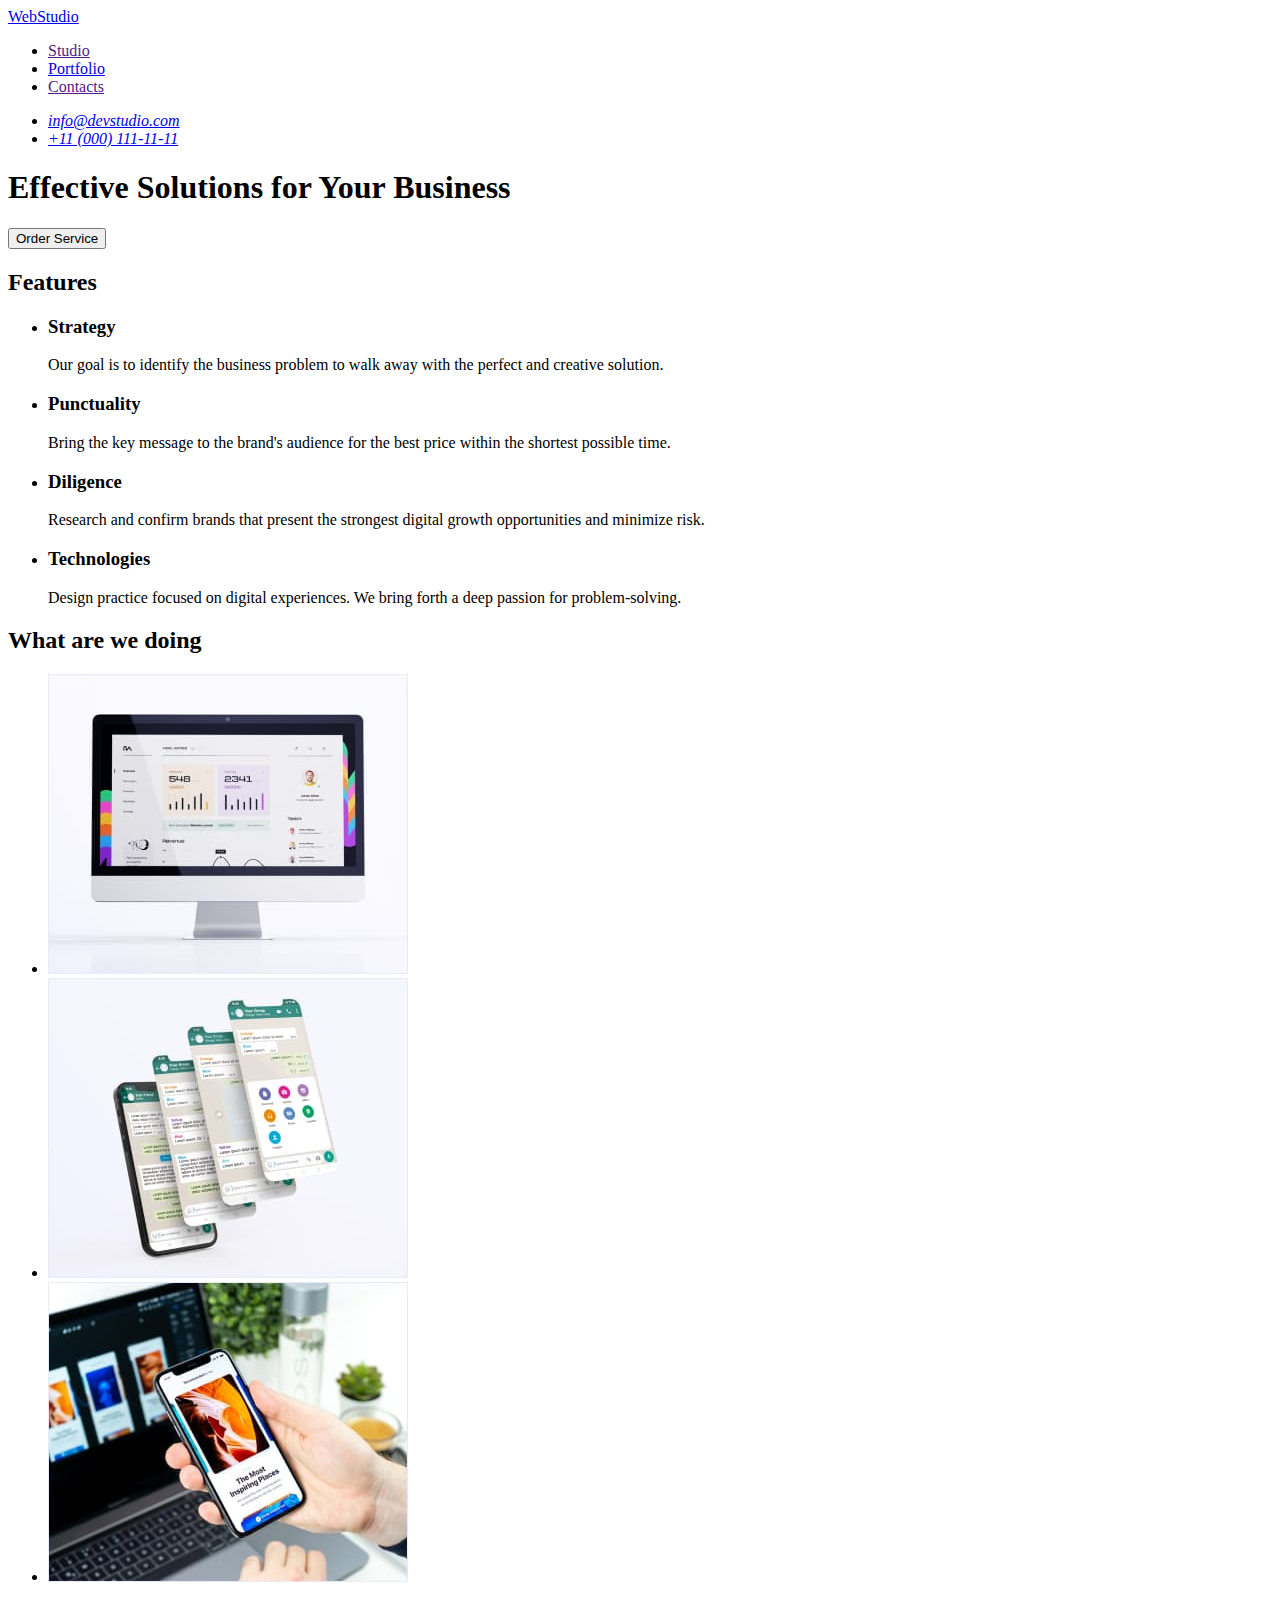
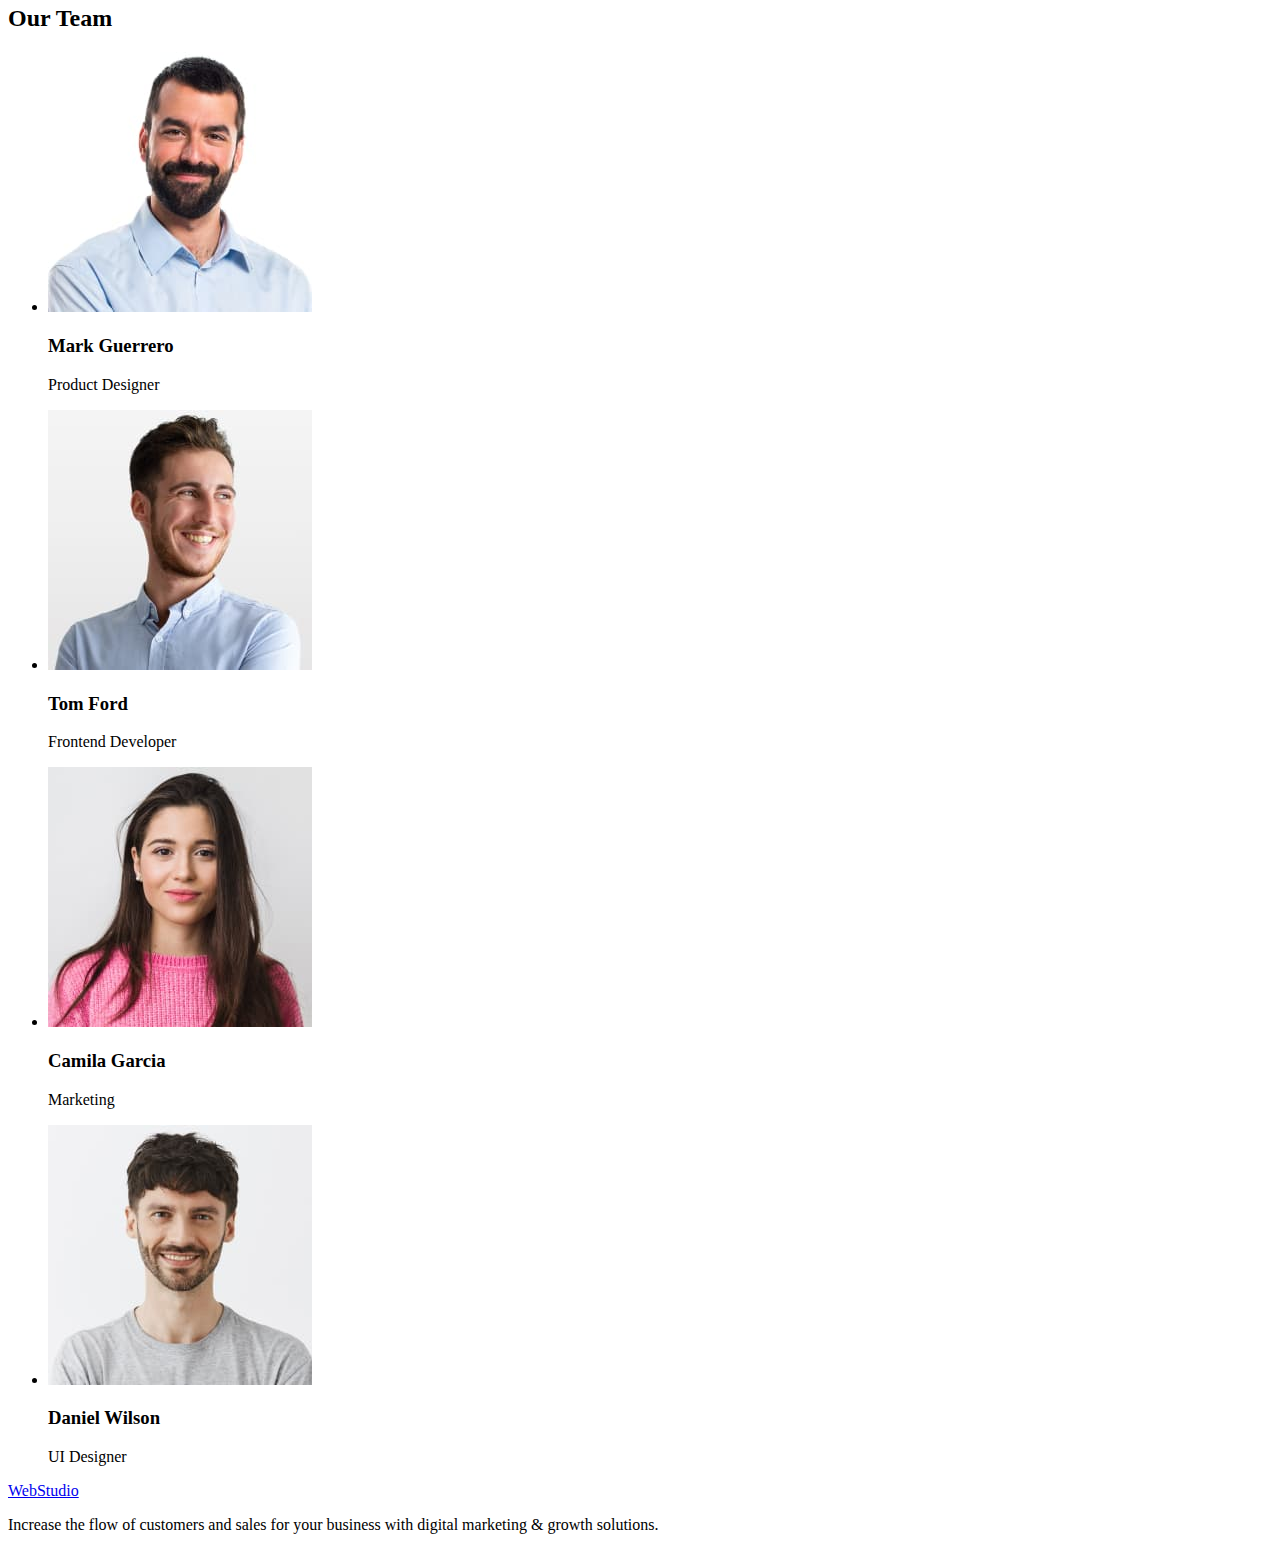
==== index.html @ b250d815 "init proj" ====
<!DOCTYPE html>
<html lang="en">
  <head>
    <meta charset="UTF-8" />
    <meta http-equiv="X-UA-Compatible" content="IE=edge" />
    <meta name="viewport" content="width=device-width, initial-scale=1.0" />
    <title>WebStudio</title>
  </head>

  <body>
    <!-- HEADER -->
    <header>
      <nav>
        <a href="./index.html">WebStudio</a>
        <ul>
          <li><a href="">Studio</a></li>
          <li><a href="/portfolio.html">Portfolio</a></li>
          <li><a href="">Contacts</a></li>
        </ul>
      </nav>
      <address>
        <ul>
          <li>
            <a href="mailto:info@devstudio.com">info@devstudio.com</a>
          </li>
          <li>
            <a href="tel:+110001111111">+11 (000) 111-11-11</a>
          </li>
        </ul>
      </address>
    </header>

    <!-- MAIN -->

    <main>
      <!-- Hero -->

      <section>
        <h1>Effective Solutions for Your Business</h1>
        <button type="button">Order Service</button>
      </section>

      <!-- Features -->

      <section>
        <h2>Features</h2>
        <ul>
          <li>
            <h3>Strategy</h3>
            <p>
              Our goal is to identify the business problem to walk away with the
              perfect and creative solution.
            </p>
          </li>
          <li>
            <h3>Punctuality</h3>
            <p>
              Bring the key message to the brand's audience for the best price
              within the shortest possible time.
            </p>
          </li>
          <li>
            <h3>Diligence</h3>
            <p>
              Research and confirm brands that present the strongest digital
              growth opportunities and minimize risk.
            </p>
          </li>
          <li>
            <h3>Technologies</h3>
            <p>
              Design practice focused on digital experiences. We bring forth a
              deep passion for problem-solving.
            </p>
          </li>
        </ul>
      </section>

      <!-- Duties -->

      <section>
        <h2>What are we doing</h2>
        <ul>
          <li>
            <img src="./images/duties/duty1.jpg" alt="duty 1" width="360" />
          </li>
          <li>
            <img src="./images/duties/duty2.jpg" alt="duty 2" width="360" />
          </li>
          <li>
            <img src="./images/duties/duty3.jpg" alt="duty 3" width="360" />
          </li>
        </ul>
      </section>

      <!-- Our team -->

      <section>
        <h2>Our Team</h2>
        <ul>
          <li>
            <img
              src="./images/team/team1.jpg"
              alt="Mark Guerrero"
              width="264" />
            <h3>Mark Guerrero</h3>
            <p>Product Designer</p>
          </li>
          <li>
            <img src="./images/team/team2.jpg" alt="Tom Ford" width="264" />
            <h3>Tom Ford</h3>
            <p>Frontend Developer</p>
          </li>
          <li>
            <img
              src="./images/team/team3.jpg"
              alt="Camila Garcia"
              width="264" />
            <h3>Camila Garcia</h3>
            <p>Marketing</p>
          </li>
          <li>
            <img
              src="./images/team/team4.jpg"
              alt="Daniel Wilson"
              width="264" />
            <h3>Daniel Wilson</h3>
            <p>UI Designer</p>
          </li>
        </ul>
      </section>
    </main>

    <!-- Footer -->

    <footer>
      <a href="./index.html">WebStudio</a>
      <p>
        Increase the flow of customers and sales for your business with digital
        marketing & growth solutions.
      </p>
    </footer>
  </body>
</html>
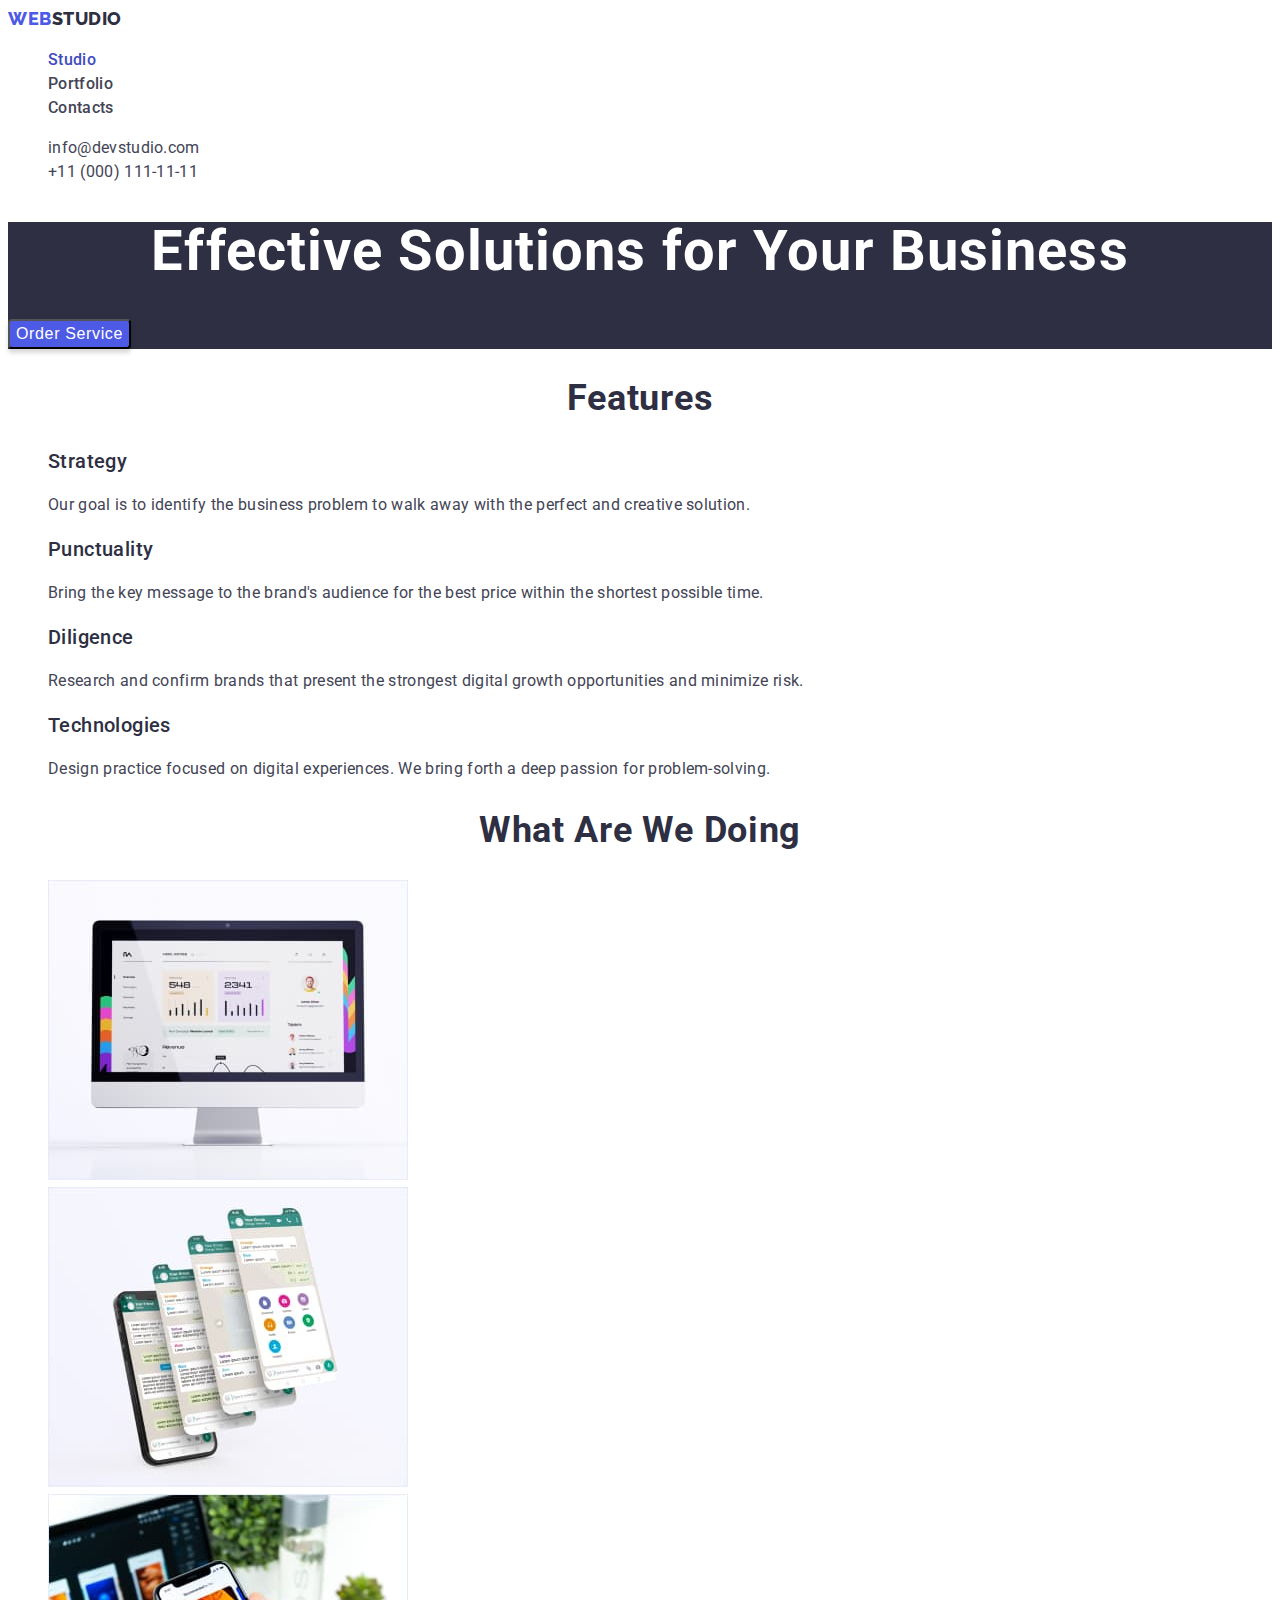
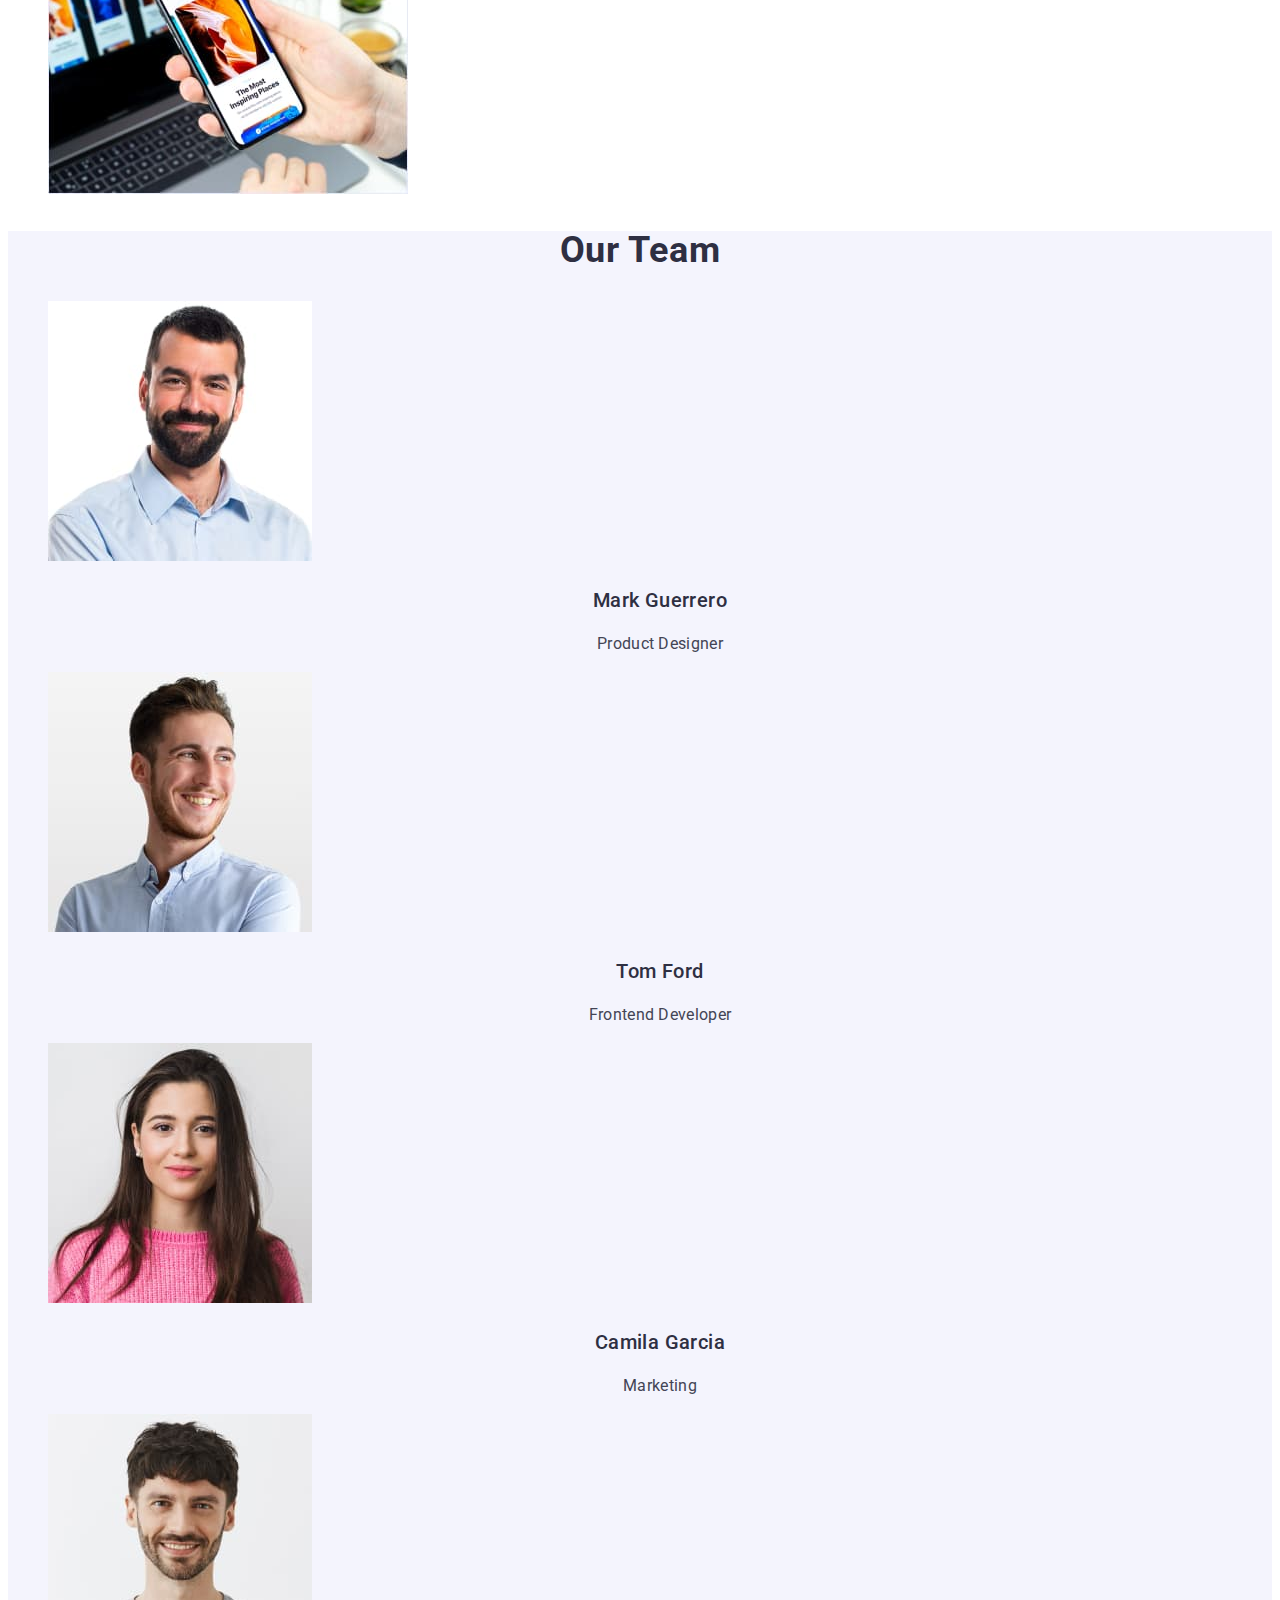
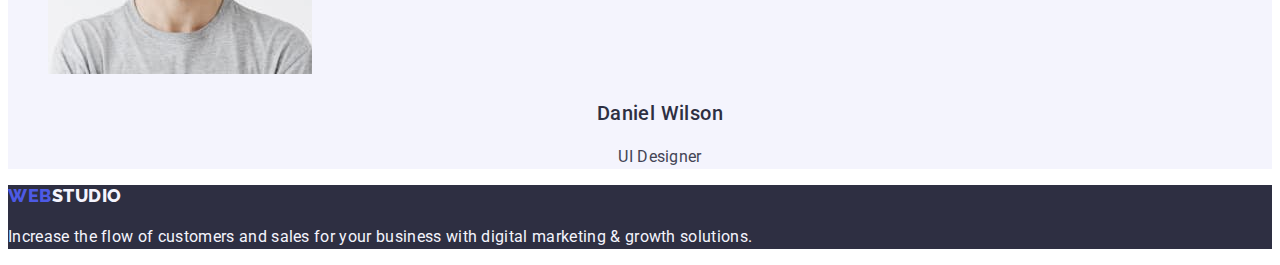
==== commit 04ddd8a9: "added classes and styles" ====
--- a/index.html
+++ b/index.html
@@ -4,27 +4,51 @@
     <meta charset="UTF-8" />
     <meta http-equiv="X-UA-Compatible" content="IE=edge" />
     <meta name="viewport" content="width=device-width, initial-scale=1.0" />
+    <link rel="preconnect" href="https://fonts.googleapis.com" />
+    <link rel="preconnect" href="https://fonts.gstatic.com" crossorigin />
+    <link
+      rel="stylesheet"
+      href="https://cdnjs.cloudflare.com/ajax/libs/modern-normalize/2.0.0/modern-normalize.min.css"
+      integrity="sha512-4xo8blKMVCiXpTaLzQSLSw3KFOVPWhm/TRtuPVc4WG6kUgjH6J03IBuG7JZPkcWMxJ5huwaBpOpnwYElP/m6wg=="
+      crossorigin="anonymous"
+      referrerpolicy="no-referrer" />
+    <link
+      href="https://fonts.googleapis.com/css2?family=Raleway:wght@800&family=Roboto:wght@400;500;700&display=swap"
+      rel="stylesheet" />
+    <link rel="stylesheet" href="./css/styles.css" />
     <title>WebStudio</title>
   </head>
 
   <body>
     <!-- HEADER -->
-    <header>
-      <nav>
-        <a href="./index.html">WebStudio</a>
-        <ul>
-          <li><a href="">Studio</a></li>
-          <li><a href="/portfolio.html">Portfolio</a></li>
-          <li><a href="">Contacts</a></li>
+    <header class="header">
+      <nav class="nav">
+        <a class="logo logo_header" href="./index.html"
+          ><span class="logo-accent">Web</span>Studio</a
+        >
+        <ul class="nav-list">
+          <li class="nav-list_item">
+            <a class="nav-list_link active" href="./index.html">Studio</a>
+          </li>
+          <li class="nav-list_item">
+            <a class="nav-list_link" href="./portfolio.html">Portfolio</a>
+          </li>
+          <li class="nav-list_item">
+            <a class="nav-list_link" href="">Contacts</a>
+          </li>
         </ul>
       </nav>
-      <address>
-        <ul>
-          <li>
-            <a href="mailto:info@devstudio.com">info@devstudio.com</a>
+      <address class="address">
+        <ul class="adddres-list">
+          <li class="addres-item">
+            <a class="address-link" href="mailto:info@devstudio.com"
+              >info@devstudio.com</a
+            >
           </li>
-          <li>
-            <a href="tel:+110001111111">+11 (000) 111-11-11</a>
+          <li class="addres-item">
+            <a class="address-link" href="tel:+110001111111"
+              >+11 (000) 111-11-11</a
+            >
           </li>
         </ul>
       </address>
@@ -35,40 +59,40 @@
     <main>
       <!-- Hero -->
 
-      <section>
-        <h1>Effective Solutions for Your Business</h1>
-        <button type="button">Order Service</button>
+      <section class="section hero">
+        <h1 class="hero-title">Effective Solutions for Your Business</h1>
+        <button class="btn hero-btn" type="button">Order Service</button>
       </section>
 
       <!-- Features -->
 
-      <section>
-        <h2>Features</h2>
-        <ul>
-          <li>
-            <h3>Strategy</h3>
-            <p>
+      <section class="section features">
+        <h2 class="section-title features-title">Features</h2>
+        <ul class="features-list">
+          <li class="features-item">
+            <h3 class="features-subtitle">Strategy</h3>
+            <p class="features-desc">
               Our goal is to identify the business problem to walk away with the
               perfect and creative solution.
             </p>
           </li>
-          <li>
-            <h3>Punctuality</h3>
-            <p>
+          <li class="features-item">
+            <h3 class="features-subtitle">Punctuality</h3>
+            <p class="features-desc">
               Bring the key message to the brand's audience for the best price
               within the shortest possible time.
             </p>
           </li>
-          <li>
-            <h3>Diligence</h3>
-            <p>
+          <li class="features-item">
+            <h3 class="features-subtitle">Diligence</h3>
+            <p class="features-desc">
               Research and confirm brands that present the strongest digital
               growth opportunities and minimize risk.
             </p>
           </li>
-          <li>
-            <h3>Technologies</h3>
-            <p>
+          <li class="features-item">
+            <h3 class="features-subtitle">Technologies</h3>
+            <p class="features-desc">
               Design practice focused on digital experiences. We bring forth a
               deep passion for problem-solving.
             </p>
@@ -78,54 +102,73 @@
 
       <!-- Duties -->
 
-      <section>
-        <h2>What are we doing</h2>
-        <ul>
-          <li>
-            <img src="./images/duties/duty1.jpg" alt="duty 1" width="360" />
+      <section class="section duties">
+        <h2 class="section-title">What are we doing</h2>
+        <ul class="duties-list">
+          <li class="duties-item">
+            <img
+              class="duties-img"
+              src="./images/duties/duty1.jpg"
+              alt="duty 1"
+              width="360" />
           </li>
-          <li>
-            <img src="./images/duties/duty2.jpg" alt="duty 2" width="360" />
+          <li class="duties-item">
+            <img
+              class="duties-img"
+              src="./images/duties/duty2.jpg"
+              alt="duty 2"
+              width="360" />
           </li>
-          <li>
-            <img src="./images/duties/duty3.jpg" alt="duty 3" width="360" />
+          <li class="duties-item">
+            <img
+              class="duties-img"
+              src="./images/duties/duty3.jpg"
+              alt="duty 3"
+              width="360" />
           </li>
         </ul>
       </section>
 
       <!-- Our team -->
 
-      <section>
-        <h2>Our Team</h2>
-        <ul>
-          <li>
+      <section class="section team">
+        <h2 class="section-title">Our Team</h2>
+        <ul class="team-list">
+          <li class="team-item">
             <img
+              class="team-avatar"
               src="./images/team/team1.jpg"
               alt="Mark Guerrero"
               width="264" />
-            <h3>Mark Guerrero</h3>
-            <p>Product Designer</p>
+            <h3 class="team-name">Mark Guerrero</h3>
+            <p class="team-position">Product Designer</p>
           </li>
-          <li>
-            <img src="./images/team/team2.jpg" alt="Tom Ford" width="264" />
-            <h3>Tom Ford</h3>
-            <p>Frontend Developer</p>
+          <li class="team-item">
+            <img
+              class="team-avatar"
+              src="./images/team/team2.jpg"
+              alt="Tom Ford"
+              width="264" />
+            <h3 class="team-name">Tom Ford</h3>
+            <p class="team-position">Frontend Developer</p>
           </li>
-          <li>
+          <li class="team-item">
             <img
+              class="team-avatar"
               src="./images/team/team3.jpg"
               alt="Camila Garcia"
               width="264" />
-            <h3>Camila Garcia</h3>
-            <p>Marketing</p>
+            <h3 class="team-name">Camila Garcia</h3>
+            <p class="team-position">Marketing</p>
           </li>
-          <li>
+          <li class="team-item">
             <img
+              class="team-avatar"
               src="./images/team/team4.jpg"
               alt="Daniel Wilson"
               width="264" />
-            <h3>Daniel Wilson</h3>
-            <p>UI Designer</p>
+            <h3 class="team-name">Daniel Wilson</h3>
+            <p class="team-position">UI Designer</p>
           </li>
         </ul>
       </section>
@@ -133,9 +176,11 @@
 
     <!-- Footer -->
 
-    <footer>
-      <a href="./index.html">WebStudio</a>
-      <p>
+    <footer class="footer">
+      <a class="logo logo_footer" href="./index.html"
+        ><span class="logo-accent">Web</span>Studio</a
+      >
+      <p class="footer-slogan">
         Increase the flow of customers and sales for your business with digital
         marketing & growth solutions.
       </p>
--- a/css/styles.css
+++ b/css/styles.css
@@ -0,0 +1,241 @@
+:root {
+  --accent: #4d5ae5;
+  --white: #ffffff;
+  --navyblue: #2e2f42;
+  --slate: #434455;
+  --cloud: #f4f4fd;
+  --ocean: #404bbf;
+}
+
+/* * Global */
+
+body {
+  font-family: "Roboto", sans-serif;
+  color: var(--slate);
+  font-size: 16px;
+  font-style: normal;
+  font-weight: 400;
+  line-height: 1.5;
+  letter-spacing: 0.32px;
+}
+
+a {
+  text-decoration: none;
+  color: inherit;
+}
+
+ul {
+  list-style-type: none;
+}
+
+button {
+  cursor: pointer;
+  padding: -5px;
+}
+
+address {
+  font-style: normal;
+}
+
+.logo {
+  font-family: "Raleway", sans-serif;
+  font-size: 18px;
+  font-weight: 800;
+  line-height: 1.17;
+  letter-spacing: 0.54px;
+  text-transform: uppercase;
+}
+
+.logo-accent {
+  color: var(--accent);
+}
+
+.section {
+}
+
+.section-title {
+  color: var(--navyblue);
+  text-align: center;
+  font-size: 36px;
+  font-weight: 700;
+  line-height: 1.11;
+  letter-spacing: 0.72px;
+  text-transform: capitalize;
+}
+
+/* * Header */
+
+.header {
+  background-color: var(--white);
+}
+.nav {
+}
+.logo_header {
+  color: var(--navyblue);
+}
+.nav-list {
+}
+.nav-list_item {
+}
+.nav-list_link {
+  font-size: 16px;
+  font-weight: 500;
+  line-height: 1.5;
+  letter-spacing: 0.32px;
+}
+.nav-list_link.active {
+  color: var(--ocean);
+}
+
+.address {
+}
+.adddres-list {
+}
+.addres-item {
+}
+.address-link {
+  font-size: 16px;
+  line-height: 1.5;
+  letter-spacing: 0.32px;
+}
+
+/* * Hero section */
+
+.hero {
+  background-color: var(--navyblue);
+}
+
+.hero-title {
+  color: var(--white);
+  text-align: center;
+  font-size: 56px;
+  font-style: normal;
+  font-weight: 700;
+  line-height: 1.07;
+  letter-spacing: 1.12px;
+}
+
+.hero-btn {
+  border-radius: 4px;
+  background: var(--accent);
+  box-shadow: 0px 4px 4px 0px rgba(0, 0, 0, 0.15);
+  color: var(--white);
+  font-size: 16px;
+  font-weight: 500;
+  line-height: 1.5;
+  letter-spacing: 0.64px;
+}
+.hero-btn:hover,
+.hero-btn:focus {
+  background: var(--ocean);
+}
+
+/* Features */
+.features {
+  background-color: var(--white);
+}
+.features-title {
+}
+.features-list {
+}
+.features-item {
+}
+.features-subtitle {
+  color: var(--navyblue);
+  font-size: 20px;
+  font-weight: 500;
+  line-height: 1.2;
+  letter-spacing: 0.4px;
+}
+.features-desc {
+  color: var(--slate);
+}
+
+/* * Duties */
+
+.duties {
+  background-color: var(--white);
+}
+.section-title {
+}
+.duties-list {
+}
+.duties-item {
+}
+.duties-img {
+}
+
+/* * Our team */
+
+.team {
+  background: var(--cloud);
+}
+.team-list {
+}
+.team-item {
+}
+.team-avatar {
+}
+
+.team-name {
+  color: var(--navyblue);
+  text-align: center;
+  font-size: 20px;
+  font-weight: 500;
+  line-height: 1.2;
+  letter-spacing: 0.4px;
+}
+
+.team-position {
+  color: var(--slate);
+  text-align: center;
+  font-size: 16px;
+  line-height: 1.5;
+  letter-spacing: 0.32px;
+}
+
+/* * Portfolio */
+.filter-btn {
+  line-height: 1.63;
+  font-weight: 500;
+  color: var(--accent);
+  letter-spacing: 0.03em;
+  background-color: var(--cloud);
+}
+.filter-btn.active {
+  background: var(--ocean);
+  color: var(--white);
+}
+
+.portfolio-link {
+}
+
+.portfolio-subtitle {
+  font-size: 18px;
+  line-height: 2;
+  color: var(--secondary-title-color);
+}
+
+.portfolio-content {
+  font-size: 16px;
+  color: var(--primery-color);
+  line-height: 1.88;
+}
+.address-city:hover,
+.address-city:focus,
+.address-contact:hover,
+.address-contact:focus {
+  color: var(--hover-main-color);
+}
+
+/* * Footer  */
+.footer {
+  background: var(--navyblue);
+}
+.logo_footer {
+  color: var(--cloud);
+}
+
+.footer-slogan {
+  color: var(--cloud);
+}
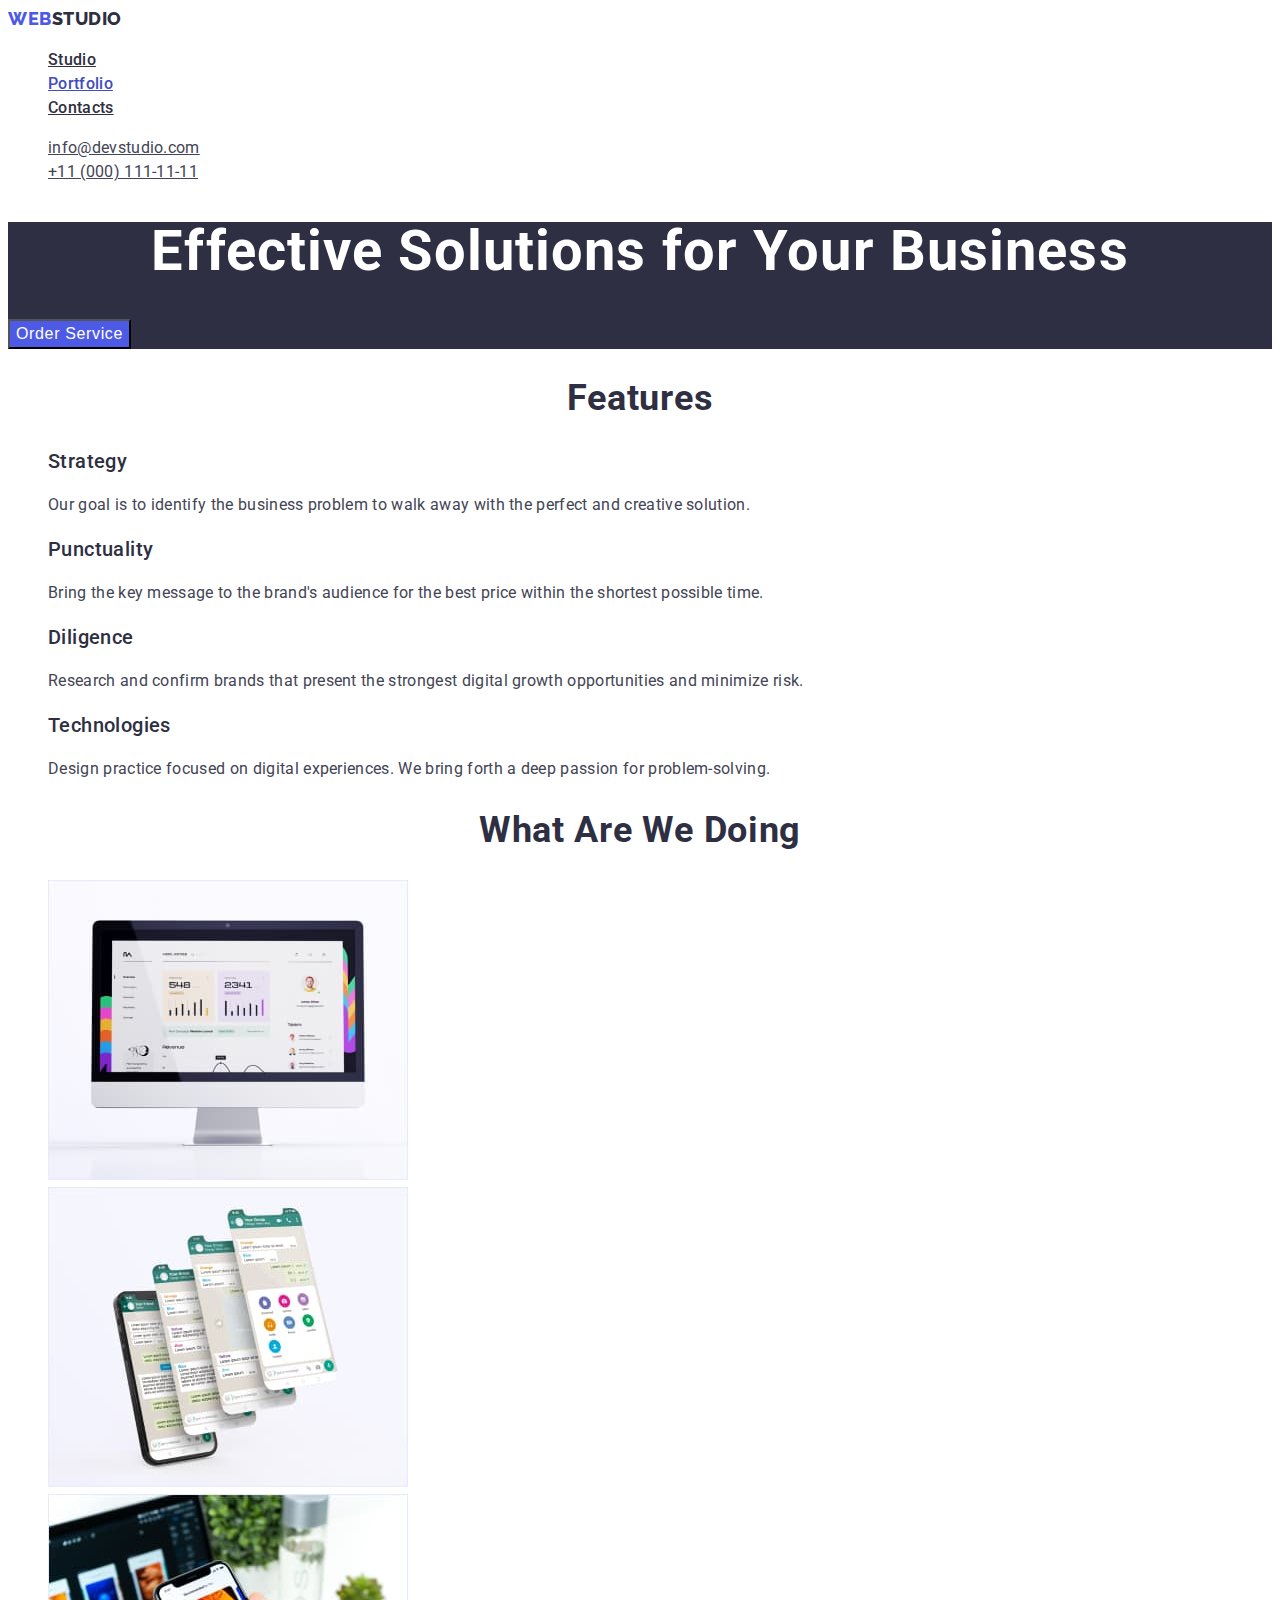
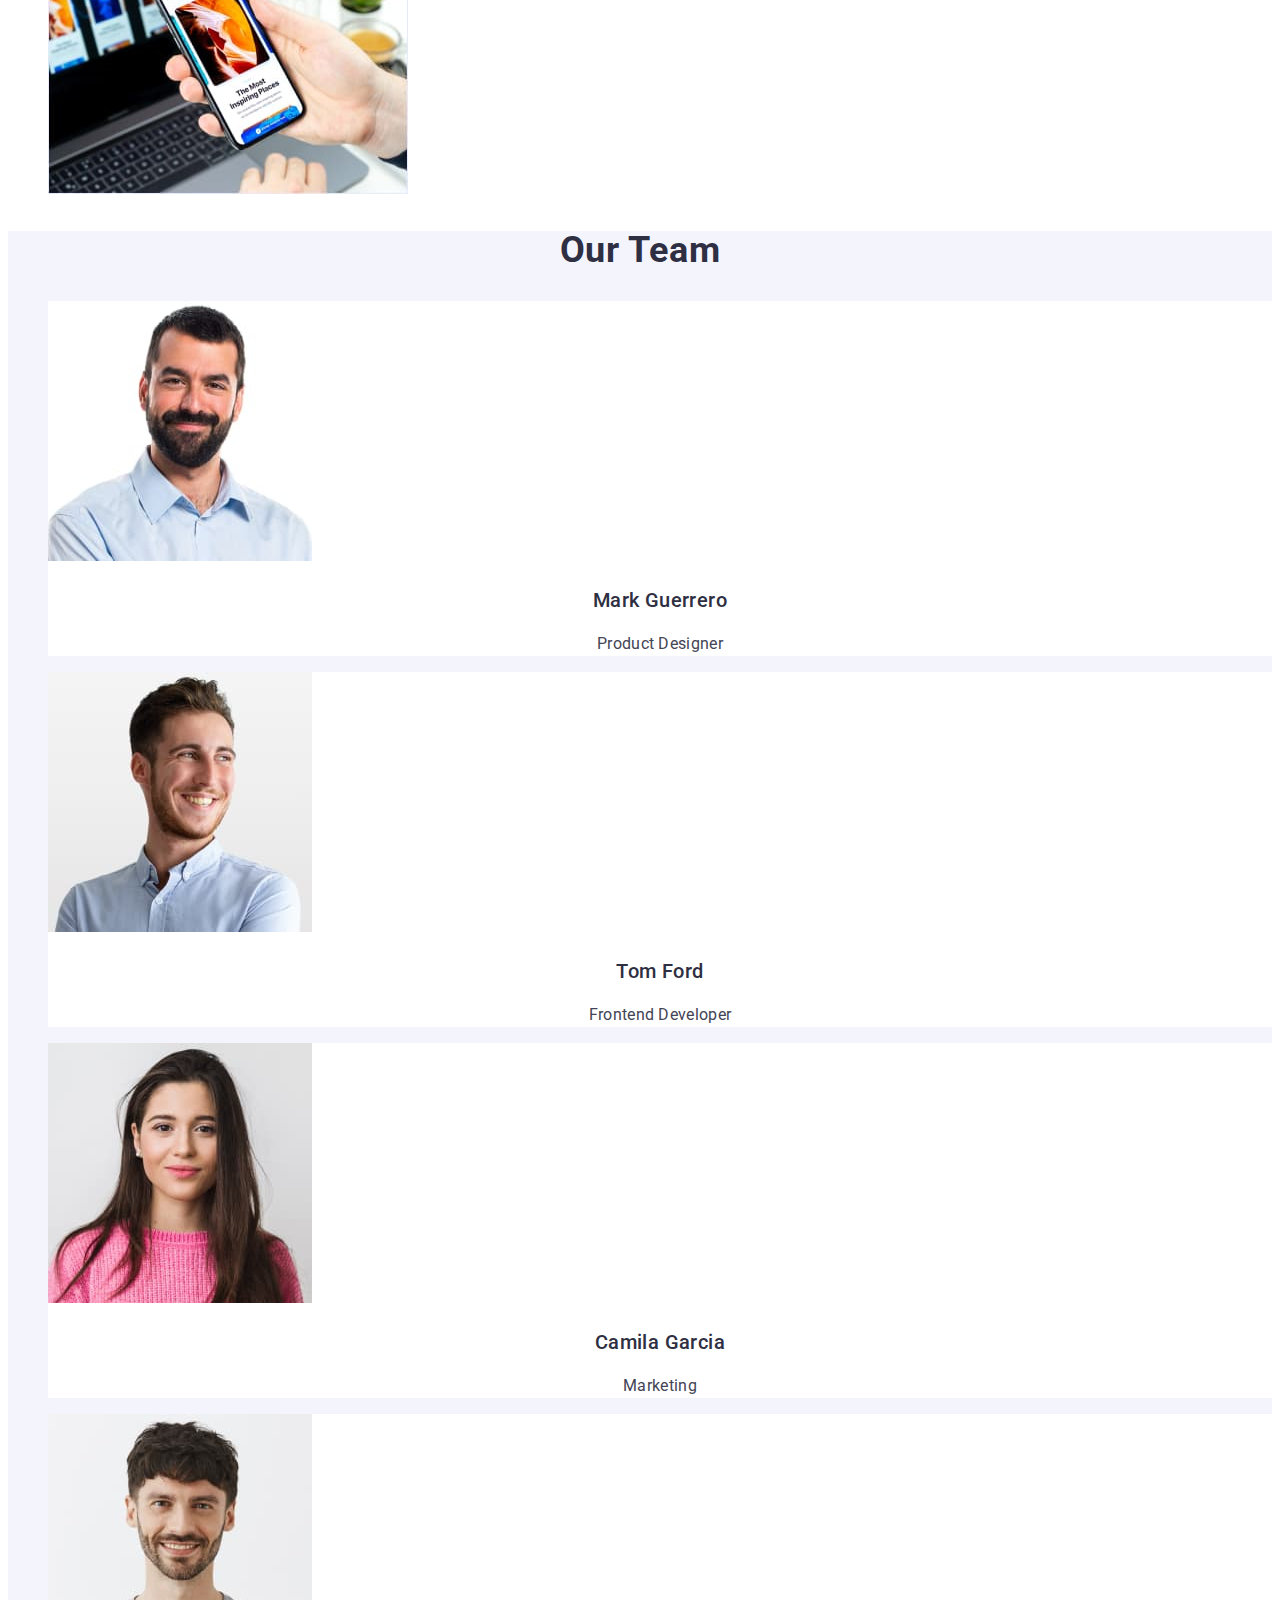
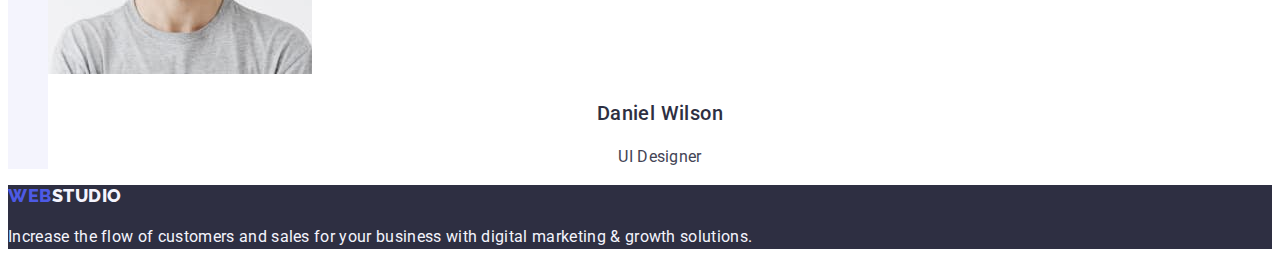
==== commit 0cc147af: "fixed" ====
--- a/index.html
+++ b/index.html
@@ -21,17 +21,20 @@
 
   <body>
     <!-- HEADER -->
+
     <header class="header">
       <nav class="nav">
-        <a class="logo logo_header" href="./index.html"
-          ><span class="logo-accent">Web</span>Studio</a
+        <a class="logo link" href="./index.html"
+          >Web<span class="logo_header">Studio</span></a
         >
-        <ul class="nav-list">
+        <ul class="list nav-list">
           <li class="nav-list_item">
-            <a class="nav-list_link active" href="./index.html">Studio</a>
+            <a class="nav-list_link" href="./index.html">Studio</a>
           </li>
           <li class="nav-list_item">
-            <a class="nav-list_link" href="./portfolio.html">Portfolio</a>
+            <a class="nav-list_link active" href="./portfolio.html"
+              >Portfolio</a
+            >
           </li>
           <li class="nav-list_item">
             <a class="nav-list_link" href="">Contacts</a>
@@ -39,16 +42,16 @@
         </ul>
       </nav>
       <address class="address">
-        <ul class="adddres-list">
+        <ul class="list adddres-list">
           <li class="addres-item">
-            <a class="address-link" href="mailto:info@devstudio.com"
-              >info@devstudio.com</a
-            >
+            <a class="address-link" href="mailto:info@devstudio.com">
+              info@devstudio.com
+            </a>
           </li>
           <li class="addres-item">
-            <a class="address-link" href="tel:+110001111111"
-              >+11 (000) 111-11-11</a
-            >
+            <a class="address-link" href="tel:+110001111111">
+              +11 (000) 111-11-11
+            </a>
           </li>
         </ul>
       </address>
@@ -68,7 +71,7 @@
 
       <section class="section features">
         <h2 class="section-title features-title">Features</h2>
-        <ul class="features-list">
+        <ul class="list features-list">
           <li class="features-item">
             <h3 class="features-subtitle">Strategy</h3>
             <p class="features-desc">
@@ -104,7 +107,7 @@
 
       <section class="section duties">
         <h2 class="section-title">What are we doing</h2>
-        <ul class="duties-list">
+        <ul class="list duties-list">
           <li class="duties-item">
             <img
               class="duties-img"
@@ -133,7 +136,7 @@
 
       <section class="section team">
         <h2 class="section-title">Our Team</h2>
-        <ul class="team-list">
+        <ul class="list team-list">
           <li class="team-item">
             <img
               class="team-avatar"
@@ -177,8 +180,8 @@
     <!-- Footer -->
 
     <footer class="footer">
-      <a class="logo logo_footer" href="./index.html"
-        ><span class="logo-accent">Web</span>Studio</a
+      <a class="logo link" href="./index.html"
+        >Web<span class="logo_footer">Studio</span></a
       >
       <p class="footer-slogan">
         Increase the flow of customers and sales for your business with digital
--- a/css/styles.css
+++ b/css/styles.css
@@ -17,14 +17,14 @@
   font-weight: 400;
   line-height: 1.5;
   letter-spacing: 0.32px;
-}
-
-a {
+  background-color: var(--white);
+}
+
+.link {
   text-decoration: none;
-  color: inherit;
-}
-
-ul {
+}
+
+.list {
   list-style-type: none;
 }
 
@@ -44,9 +44,6 @@
   line-height: 1.17;
   letter-spacing: 0.54px;
   text-transform: uppercase;
-}
-
-.logo-accent {
   color: var(--accent);
 }
 
@@ -82,10 +79,15 @@
   font-weight: 500;
   line-height: 1.5;
   letter-spacing: 0.32px;
+  color: var(--navyblue);
 }
 .nav-list_link.active {
   color: var(--ocean);
 }
+.nav-list_link:hover,
+.nav-list_link:focus {
+  color: var(--ocean);
+}
 
 .address {
 }
@@ -97,6 +99,11 @@
   font-size: 16px;
   line-height: 1.5;
   letter-spacing: 0.32px;
+  color: var(--slate);
+}
+.address-link:hover,
+.address-link:focus {
+  color: var(--ocean);
 }
 
 /* * Hero section */
@@ -116,9 +123,7 @@
 }
 
 .hero-btn {
-  border-radius: 4px;
   background: var(--accent);
-  box-shadow: 0px 4px 4px 0px rgba(0, 0, 0, 0.15);
   color: var(--white);
   font-size: 16px;
   font-weight: 500;
@@ -173,6 +178,7 @@
 .team-list {
 }
 .team-item {
+  background-color: var(--white);
 }
 .team-avatar {
 }
@@ -196,10 +202,13 @@
 
 /* * Portfolio */
 .filter-btn {
-  line-height: 1.63;
-  font-weight: 500;
   color: var(--accent);
-  letter-spacing: 0.03em;
+  text-align: center;
+  font-size: 16px;
+  font-style: normal;
+  font-weight: 500;
+  line-height: 1.5;
+  letter-spacing: 0.64px;
   background-color: var(--cloud);
 }
 .filter-btn.active {
@@ -211,9 +220,11 @@
 }
 
 .portfolio-subtitle {
-  font-size: 18px;
-  line-height: 2;
-  color: var(--secondary-title-color);
+  color: var(--navyblue);
+  font-size: 20px;
+  font-weight: 500;
+  line-height: 1.2;
+  letter-spacing: 0.4px;
 }
 
 .portfolio-content {
@@ -229,6 +240,7 @@
 }
 
 /* * Footer  */
+
 .footer {
   background: var(--navyblue);
 }
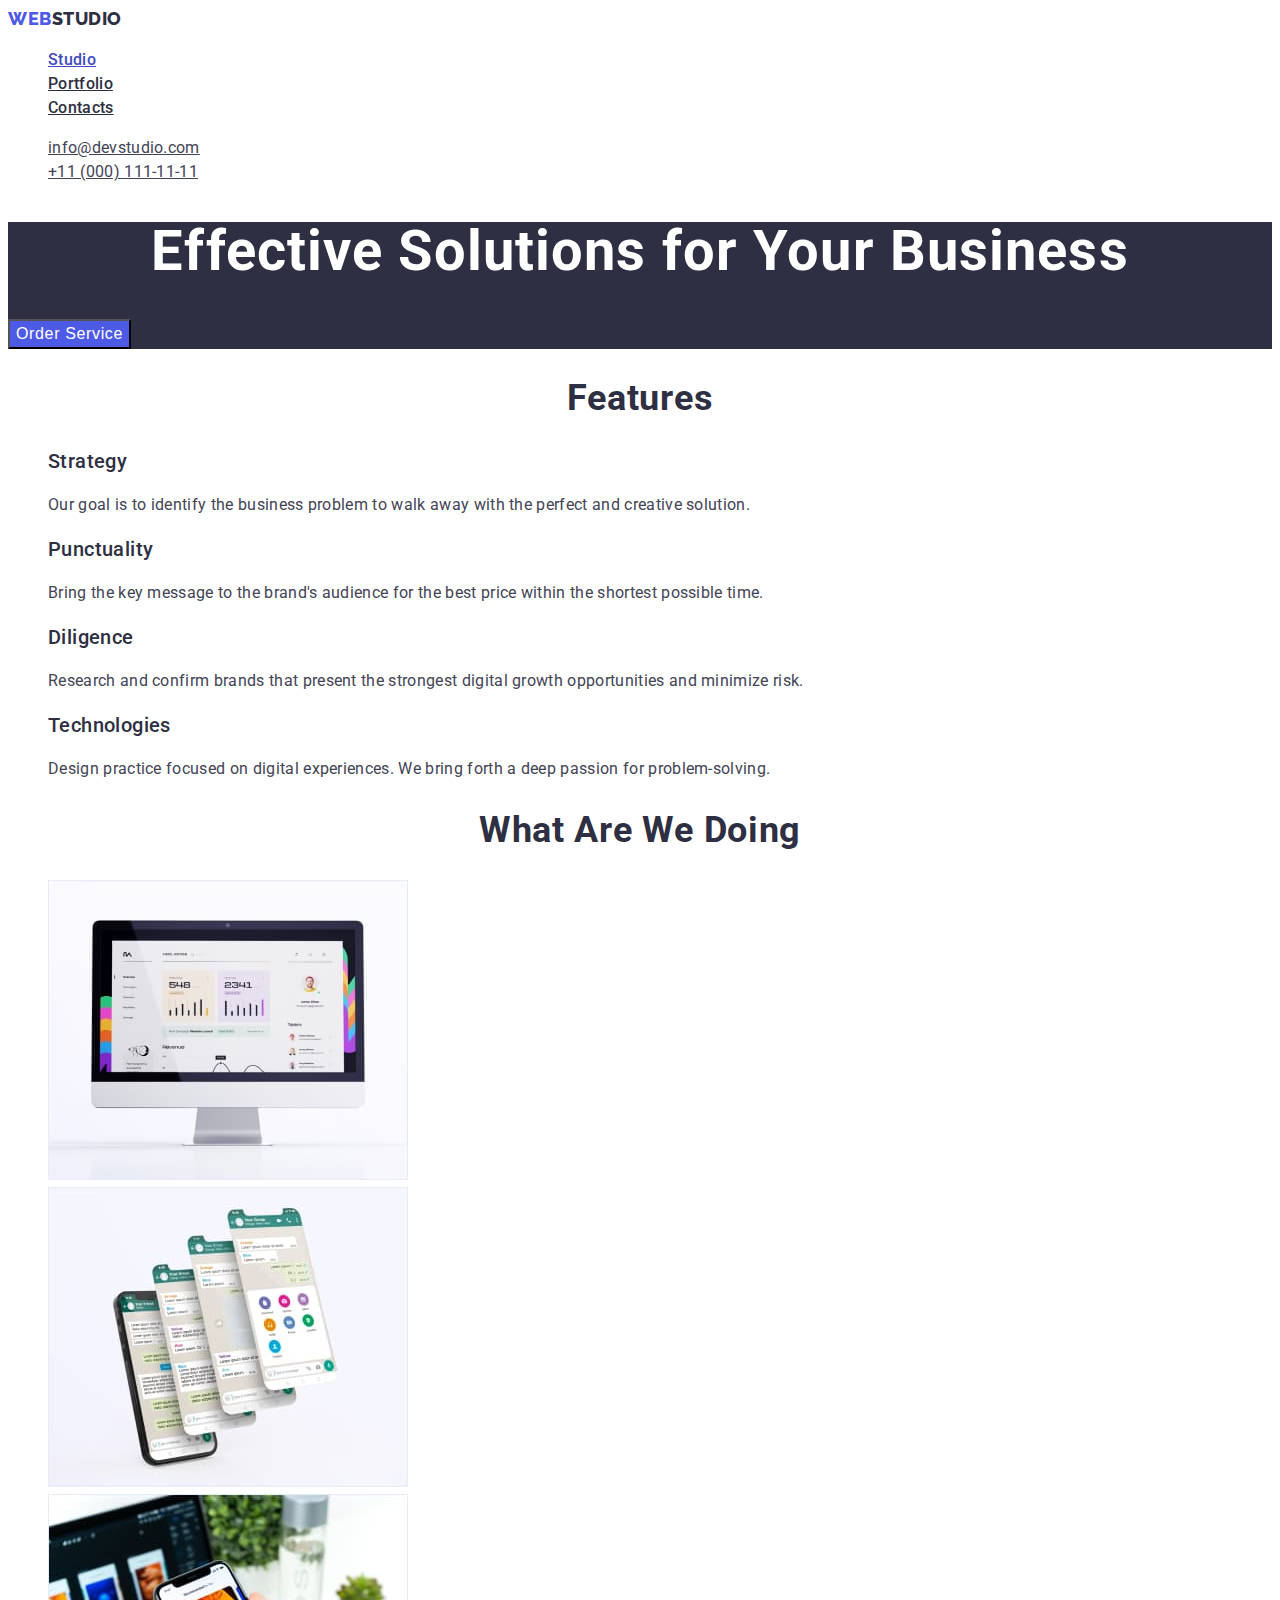
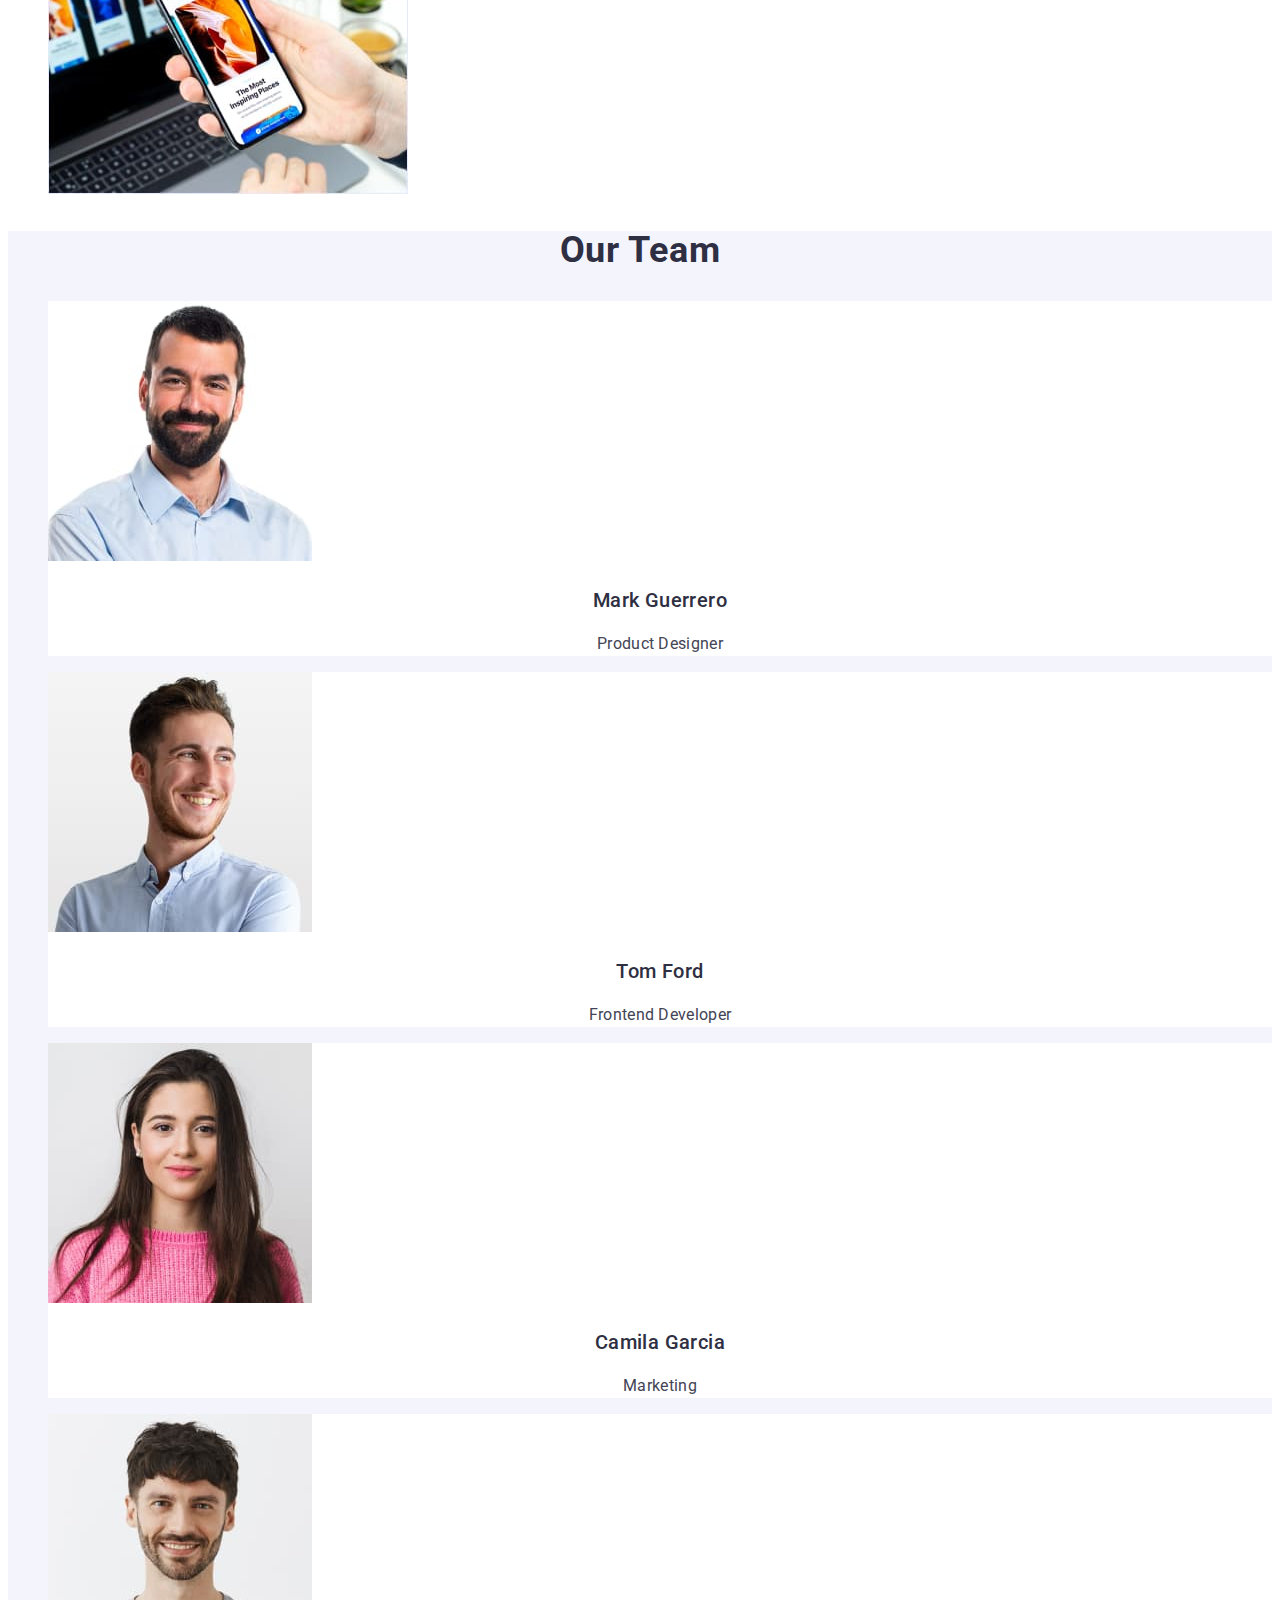
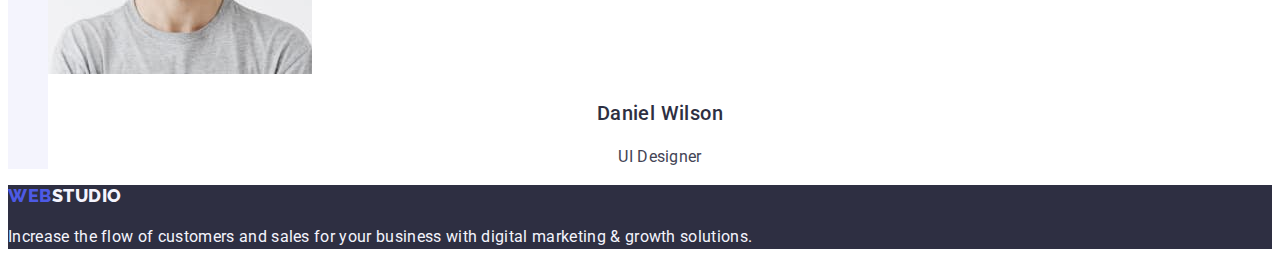
==== commit f8c5824d: "fixed some bugs" ====
--- a/index.html
+++ b/index.html
@@ -29,12 +29,10 @@
         >
         <ul class="list nav-list">
           <li class="nav-list_item">
-            <a class="nav-list_link" href="./index.html">Studio</a>
+            <a class="nav-list_link active" href="./index.html">Studio</a>
           </li>
           <li class="nav-list_item">
-            <a class="nav-list_link active" href="./portfolio.html"
-              >Portfolio</a
-            >
+            <a class="nav-list_link" href="./portfolio.html">Portfolio</a>
           </li>
           <li class="nav-list_item">
             <a class="nav-list_link" href="">Contacts</a>
--- a/css/styles.css
+++ b/css/styles.css
@@ -228,15 +228,10 @@
 }
 
 .portfolio-content {
-  font-size: 16px;
-  color: var(--primery-color);
-  line-height: 1.88;
-}
-.address-city:hover,
-.address-city:focus,
-.address-contact:hover,
-.address-contact:focus {
-  color: var(--hover-main-color);
+  color: var(--slate);
+  font-size: 16px;
+  line-height: 1.5;
+  letter-spacing: 0.32px;
 }
 
 /* * Footer  */
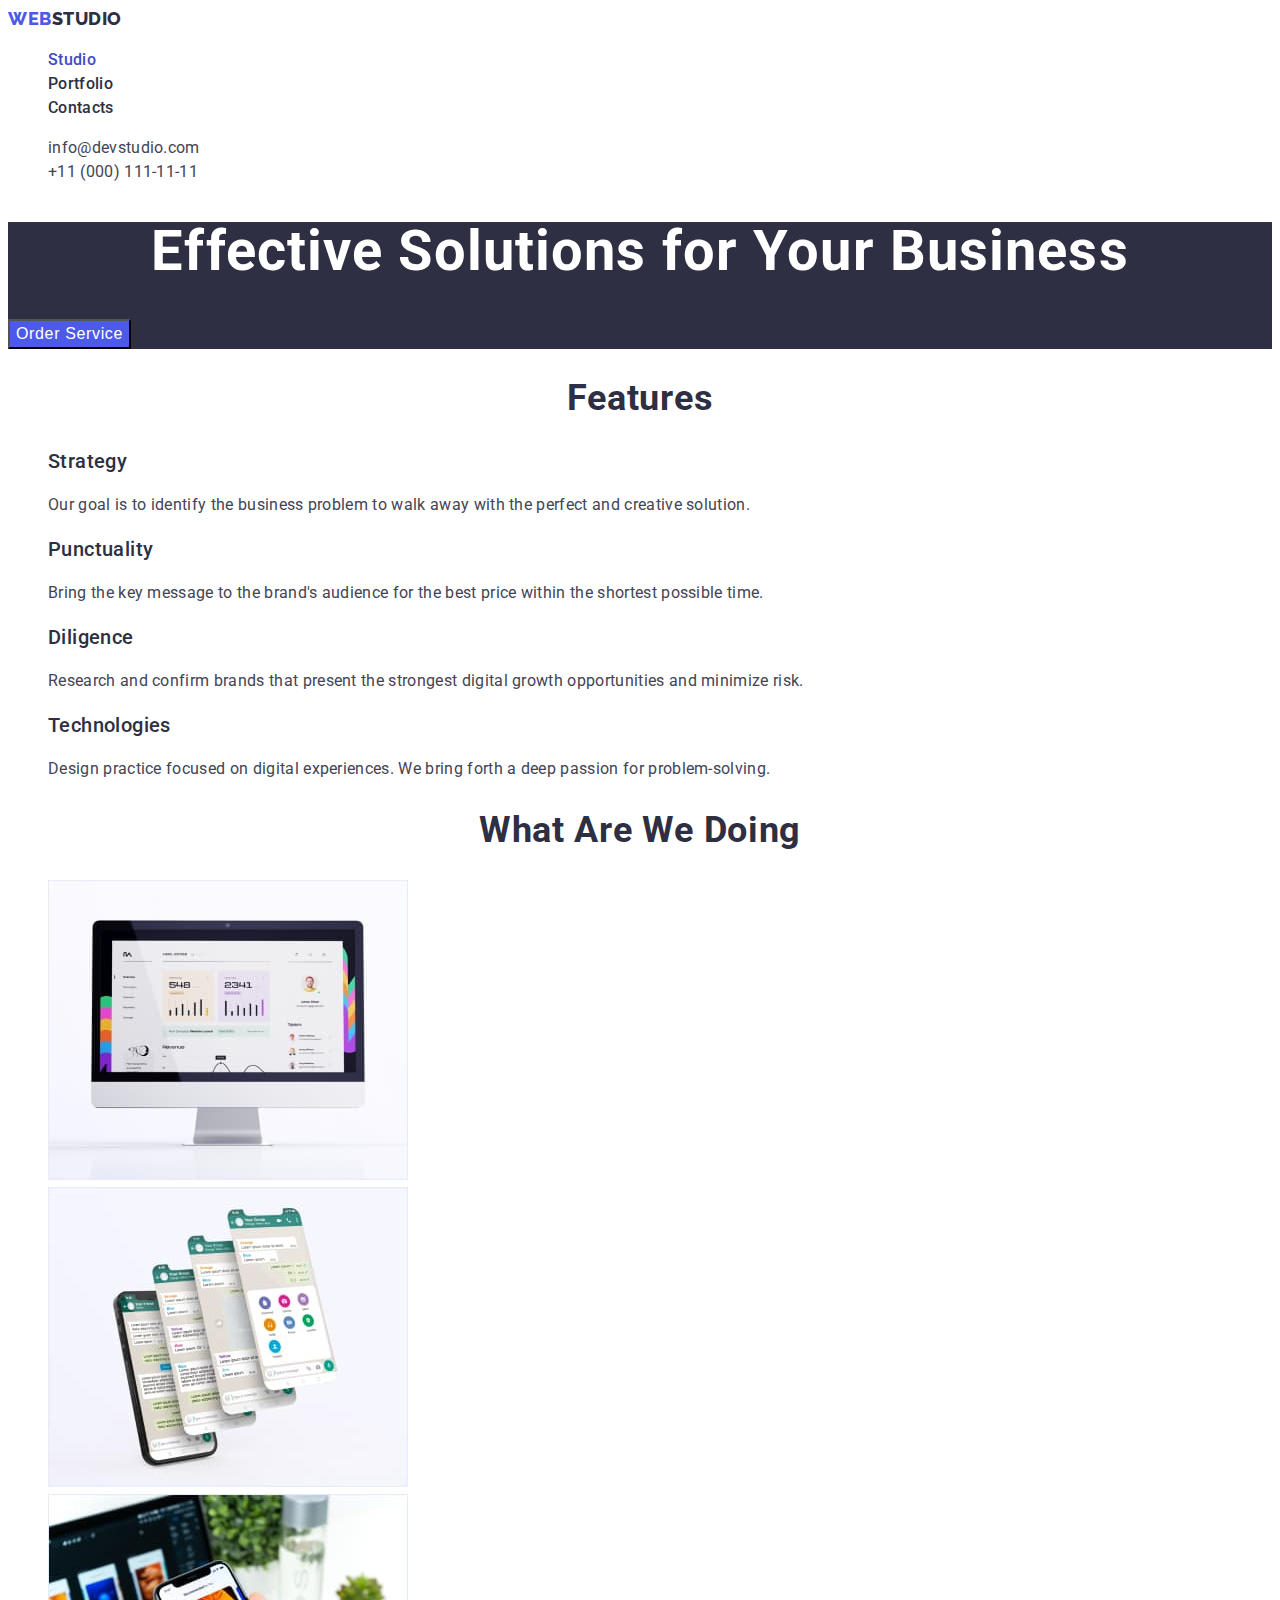
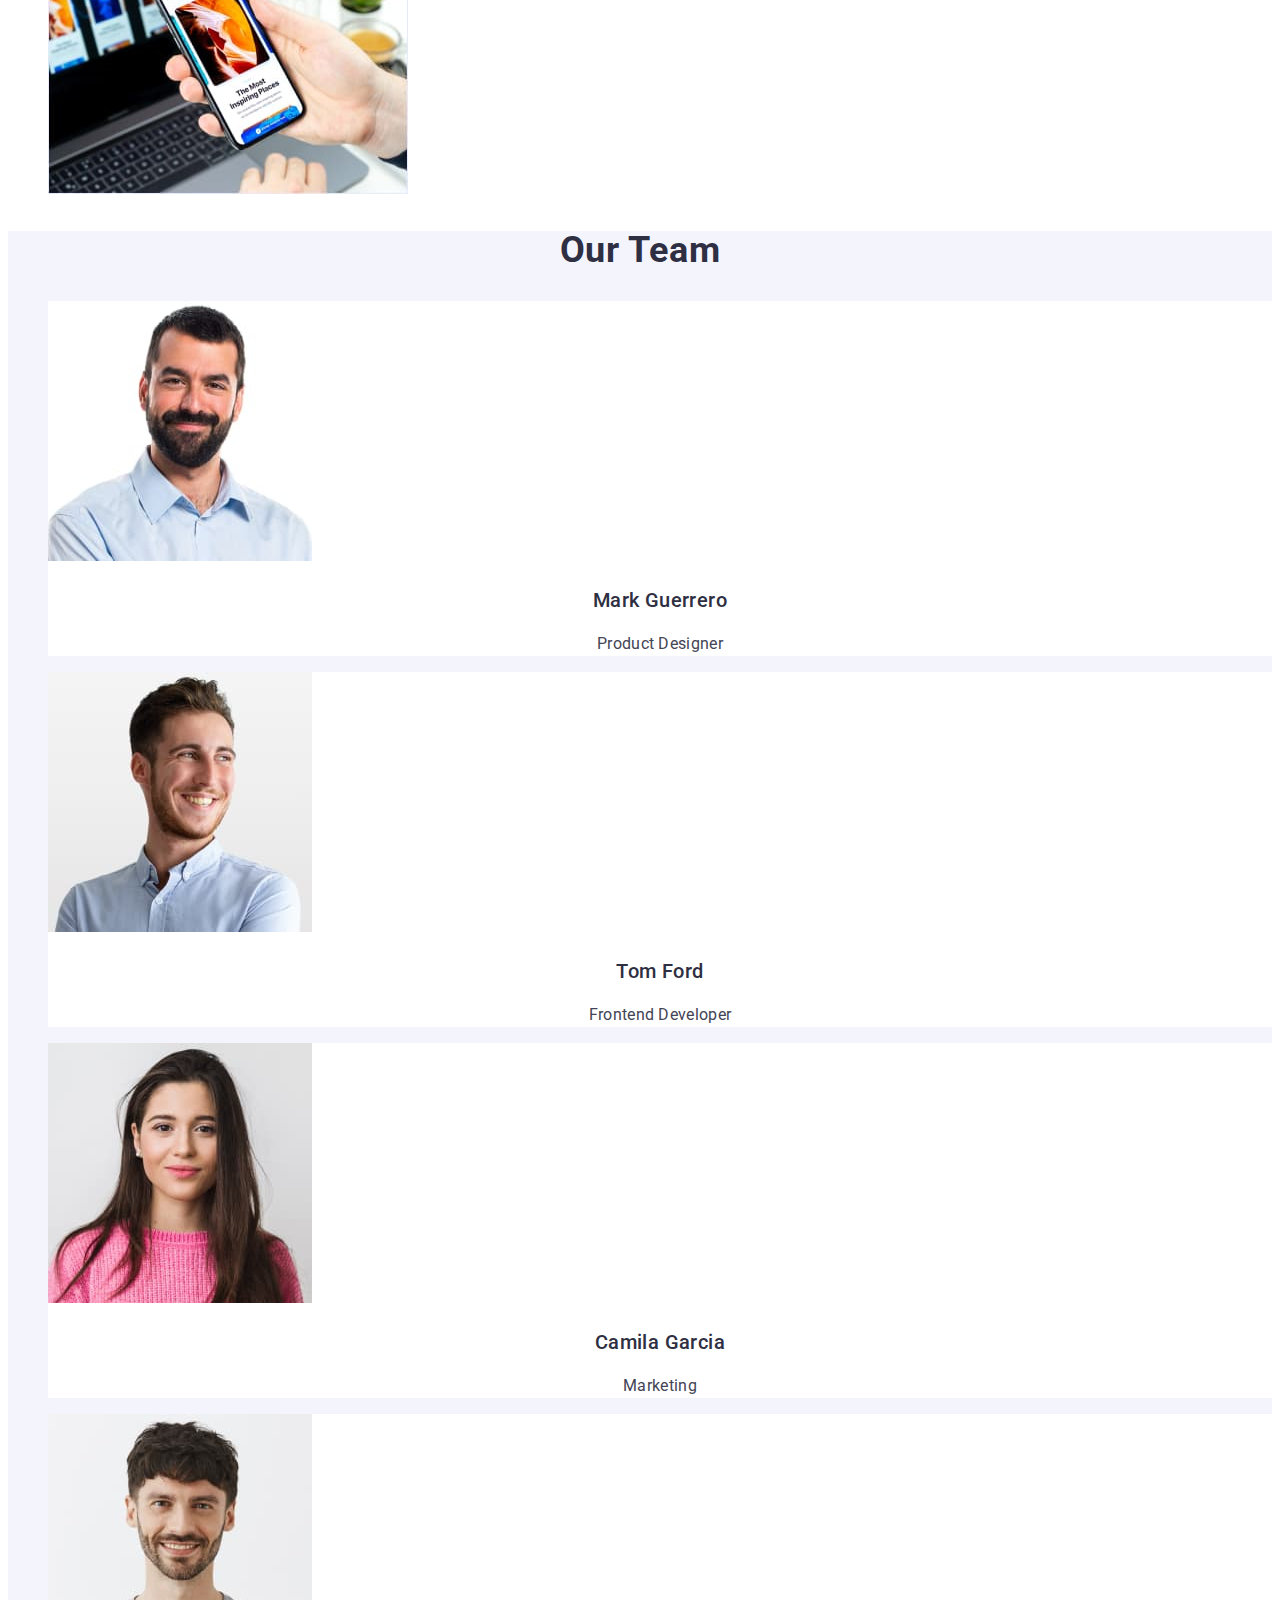
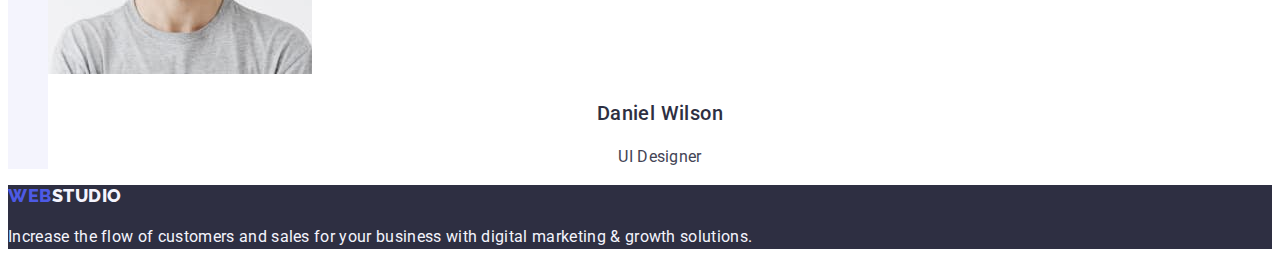
==== commit e5ba78aa: "fixed bugs" ====
--- a/index.html
+++ b/index.html
@@ -29,25 +29,25 @@
         >
         <ul class="list nav-list">
           <li class="nav-list_item">
-            <a class="nav-list_link active" href="./index.html">Studio</a>
+            <a class="link nav-list_link active" href="./index.html">Studio</a>
           </li>
           <li class="nav-list_item">
-            <a class="nav-list_link" href="./portfolio.html">Portfolio</a>
+            <a class="link nav-list_link" href="./portfolio.html">Portfolio</a>
           </li>
           <li class="nav-list_item">
-            <a class="nav-list_link" href="">Contacts</a>
+            <a class="link nav-list_link" href="">Contacts</a>
           </li>
         </ul>
       </nav>
       <address class="address">
         <ul class="list adddres-list">
           <li class="addres-item">
-            <a class="address-link" href="mailto:info@devstudio.com">
+            <a class="link address-link" href="mailto:info@devstudio.com">
               info@devstudio.com
             </a>
           </li>
           <li class="addres-item">
-            <a class="address-link" href="tel:+110001111111">
+            <a class="link address-link" href="tel:+110001111111">
               +11 (000) 111-11-11
             </a>
           </li>
--- a/css/styles.css
+++ b/css/styles.css
@@ -28,9 +28,14 @@
   list-style-type: none;
 }
 
-button {
+.btn {
   cursor: pointer;
-  padding: -5px;
+  color: var(--white);
+  font-size: 16px;
+  font-style: normal;
+  font-weight: 500;
+  line-height: 1.5;
+  letter-spacing: 0.64px;
 }
 
 address {
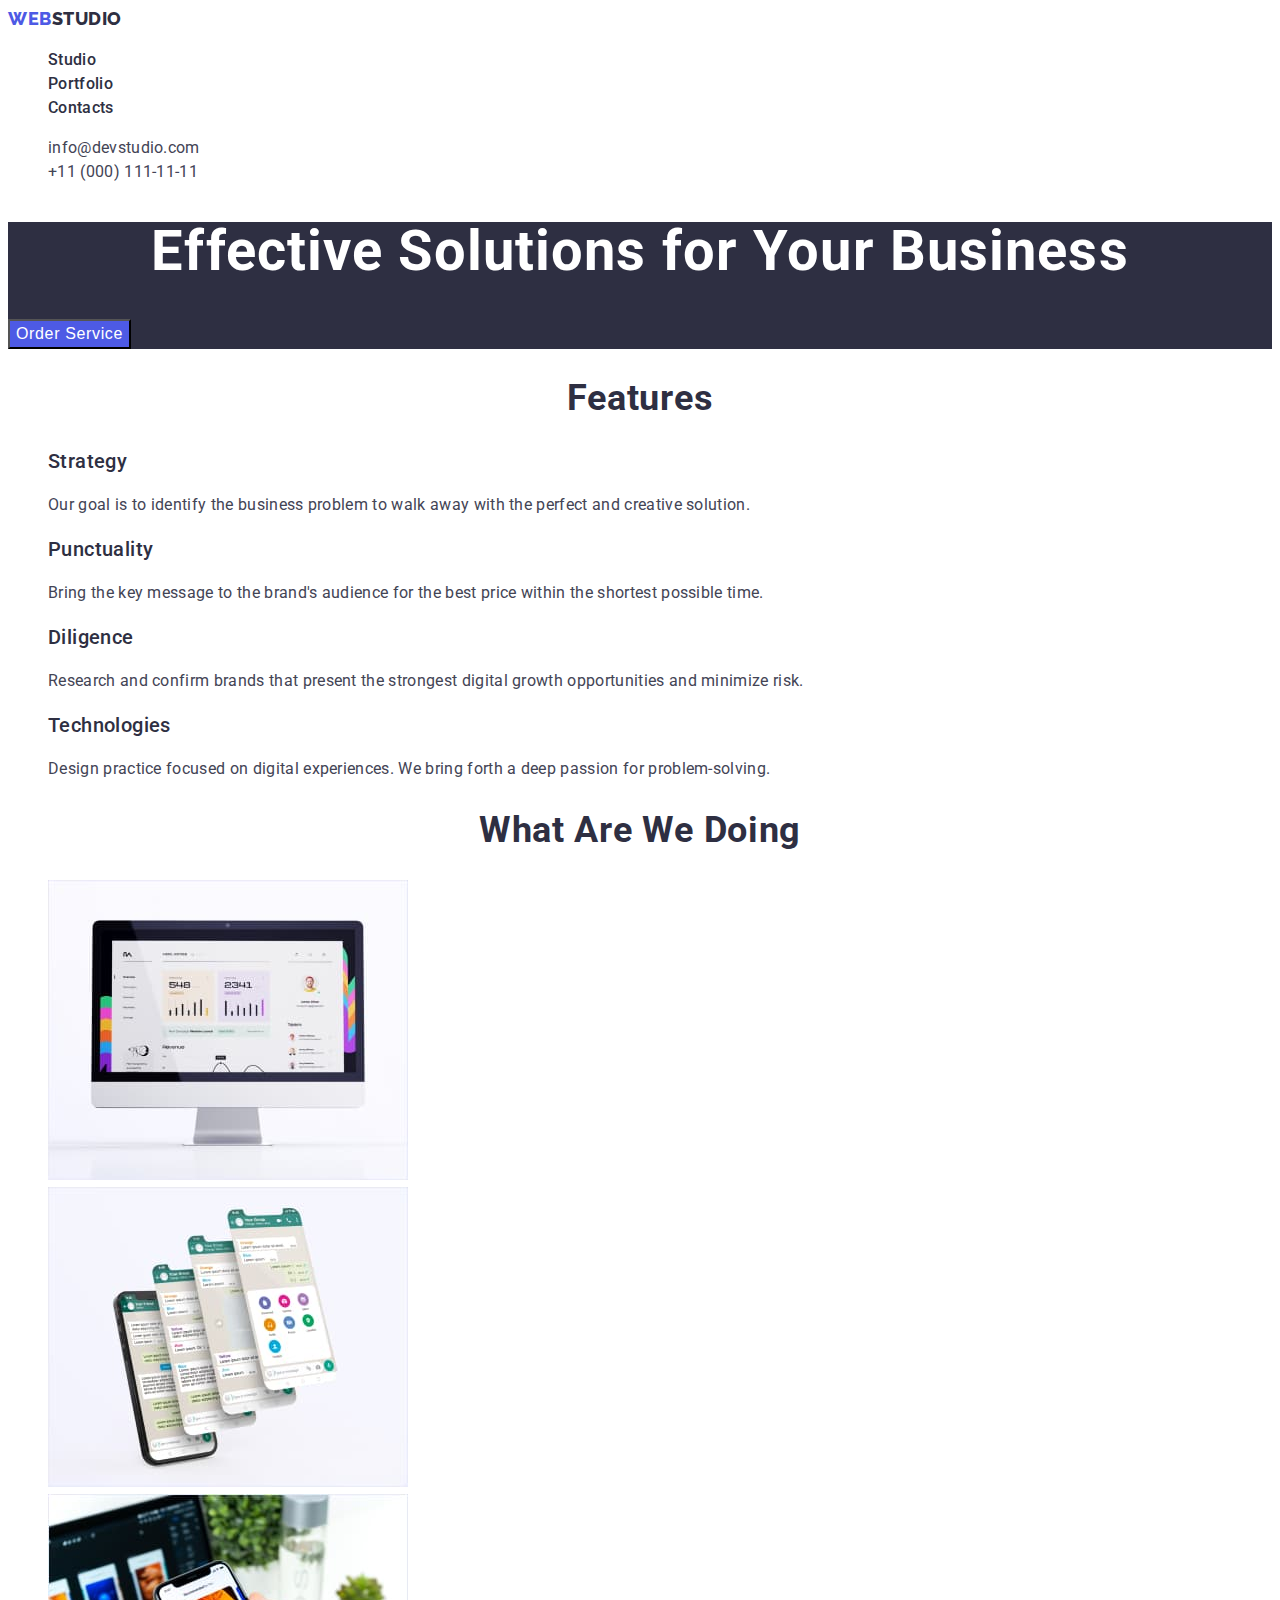
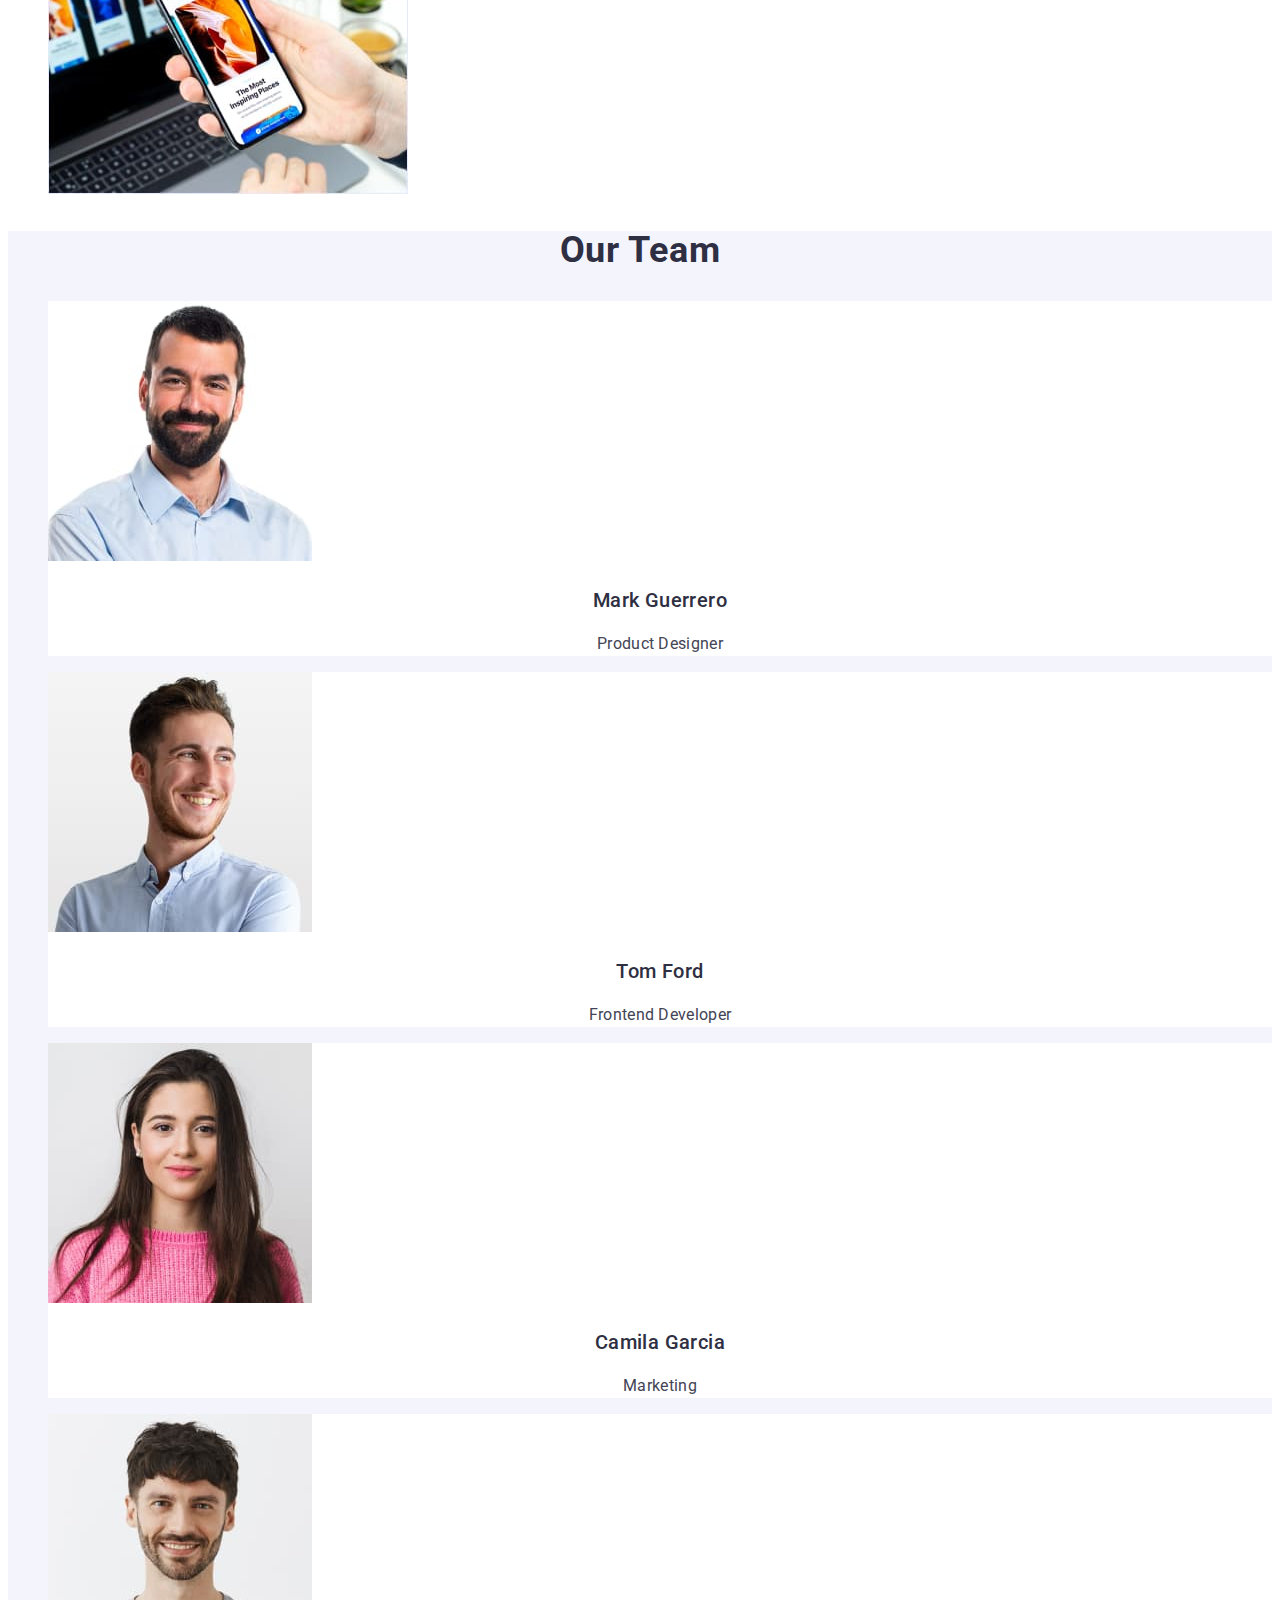
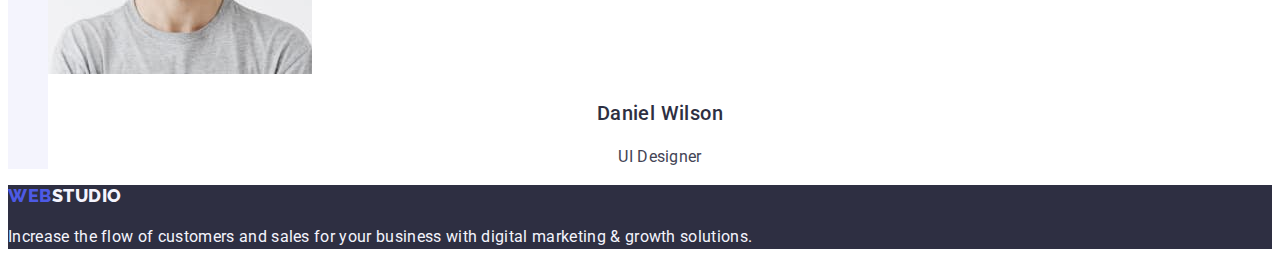
==== commit fa637d44: "deleted some styles" ====
--- a/index.html
+++ b/index.html
@@ -29,7 +29,7 @@
         >
         <ul class="list nav-list">
           <li class="nav-list_item">
-            <a class="link nav-list_link active" href="./index.html">Studio</a>
+            <a class="link nav-list_link" href="./index.html">Studio</a>
           </li>
           <li class="nav-list_item">
             <a class="link nav-list_link" href="./portfolio.html">Portfolio</a>
--- a/css/styles.css
+++ b/css/styles.css
@@ -86,9 +86,9 @@
   letter-spacing: 0.32px;
   color: var(--navyblue);
 }
-.nav-list_link.active {
+/* .nav-list_link.active {
   color: var(--ocean);
-}
+} */
 .nav-list_link:hover,
 .nav-list_link:focus {
   color: var(--ocean);
@@ -216,10 +216,10 @@
   letter-spacing: 0.64px;
   background-color: var(--cloud);
 }
-.filter-btn.active {
+/* .filter-btn.active {
   background: var(--ocean);
   color: var(--white);
-}
+} */
 
 .portfolio-link {
 }
